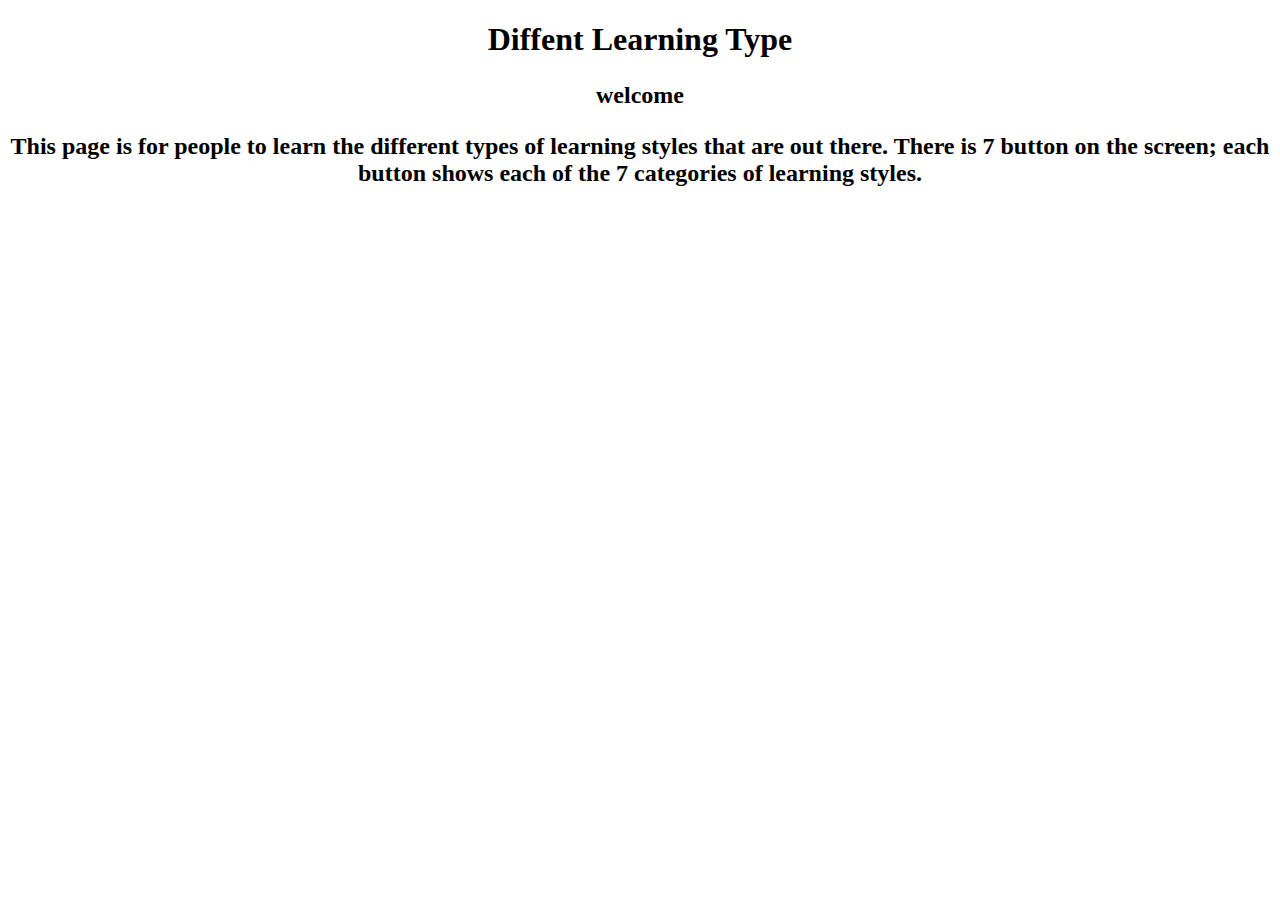
==== index.html @ 768d6a20 "add a title and a little reading and the 7 buttons" ====
<!DOCTYPE html>
<html>
   <head>
      <meta charset="utf-8">
      <title>learning</title>
      <link rel="stylesheet" href="index.css">
   </head>
   <body>
      <script>"index.js"</script>
      <header>
         <h1 id="title">Diffent Learning Type</h1>
      </header>
      <main>
         <div id="text">
            <h2>
               <p>welcome
               <p>
            </h2>
            <h2>
               <p>This page is for people to learn the different types of learning styles that are out there. There is 7 button on the screen; each button shows each of the 7 categories of learning styles.
               <p>
            </h2>
         </div>
      </main>
   </body>
</html>
---- index.css ----
html{
  box-sizing: border-box;
}
*,*:before, *:after{
  box-sizing: inherit;
}
header,main{
  text-align: center;
}

#title{
display: flex;
flex-direction: column;
align-items: center;
justify-content: space-around;
}
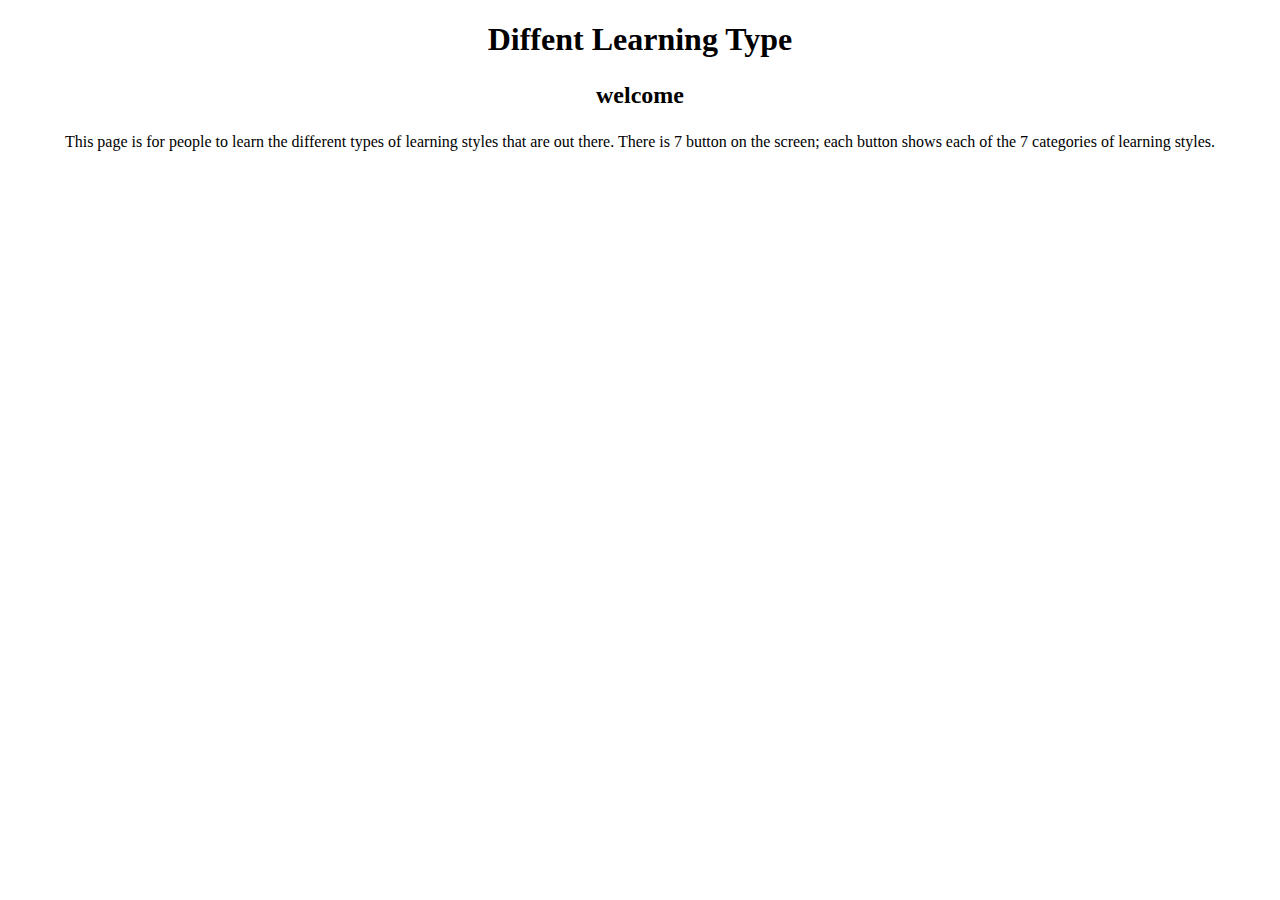
==== commit 6fda39f0: "test" ====
--- a/index.html
+++ b/index.html
@@ -16,7 +16,7 @@
                <p>welcome
                <p>
             </h2>
-            <h2>
+            <!-- <h2> -->
                <p>This page is for people to learn the different types of learning styles that are out there. There is 7 button on the screen; each button shows each of the 7 categories of learning styles.
                <p>
             </h2>
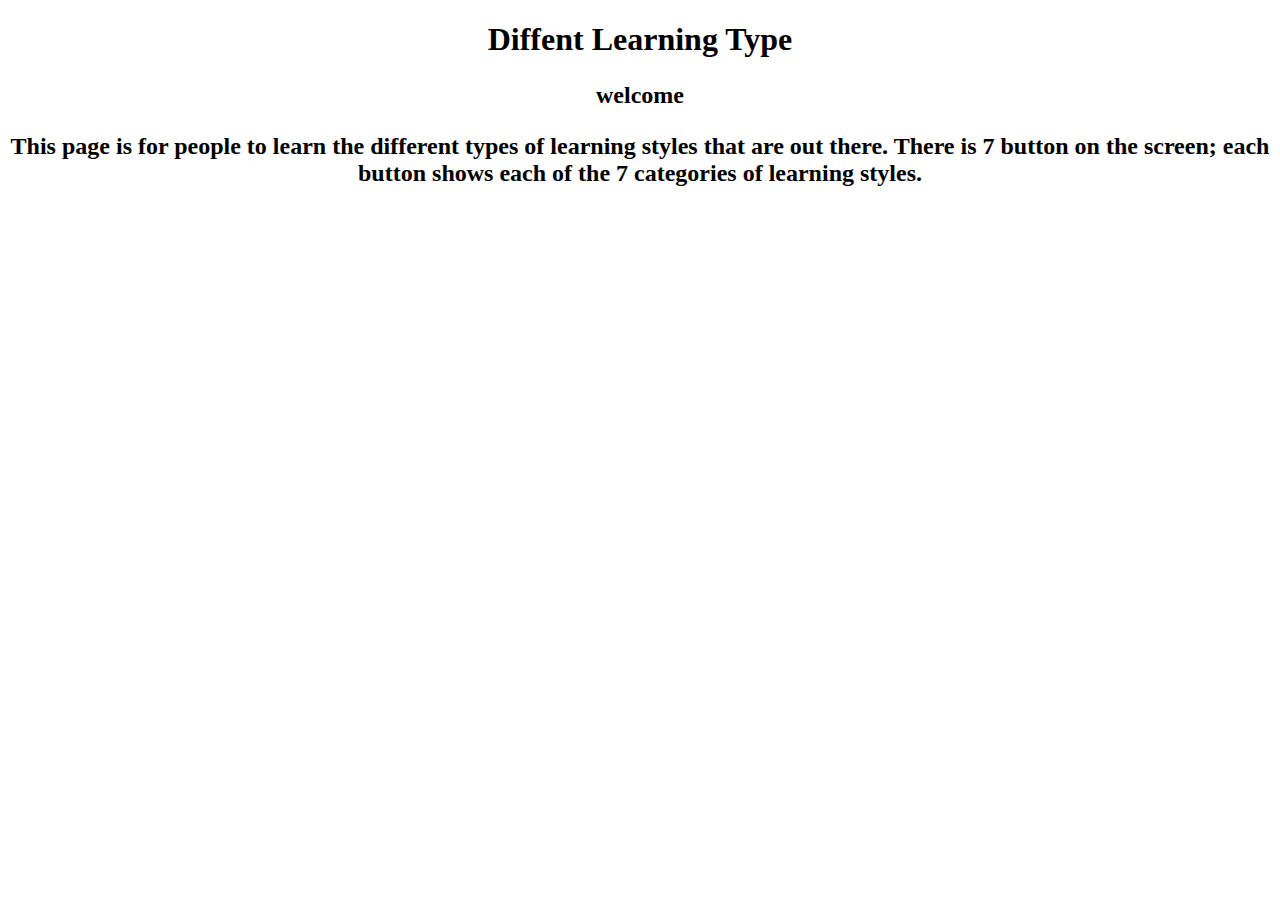
==== commit d69939ac: "add tabs" ====
--- a/index.html
+++ b/index.html
@@ -16,7 +16,7 @@
                <p>welcome
                <p>
             </h2>
-            <!-- <h2> -->
+            <h2>
                <p>This page is for people to learn the different types of learning styles that are out there. There is 7 button on the screen; each button shows each of the 7 categories of learning styles.
                <p>
             </h2>
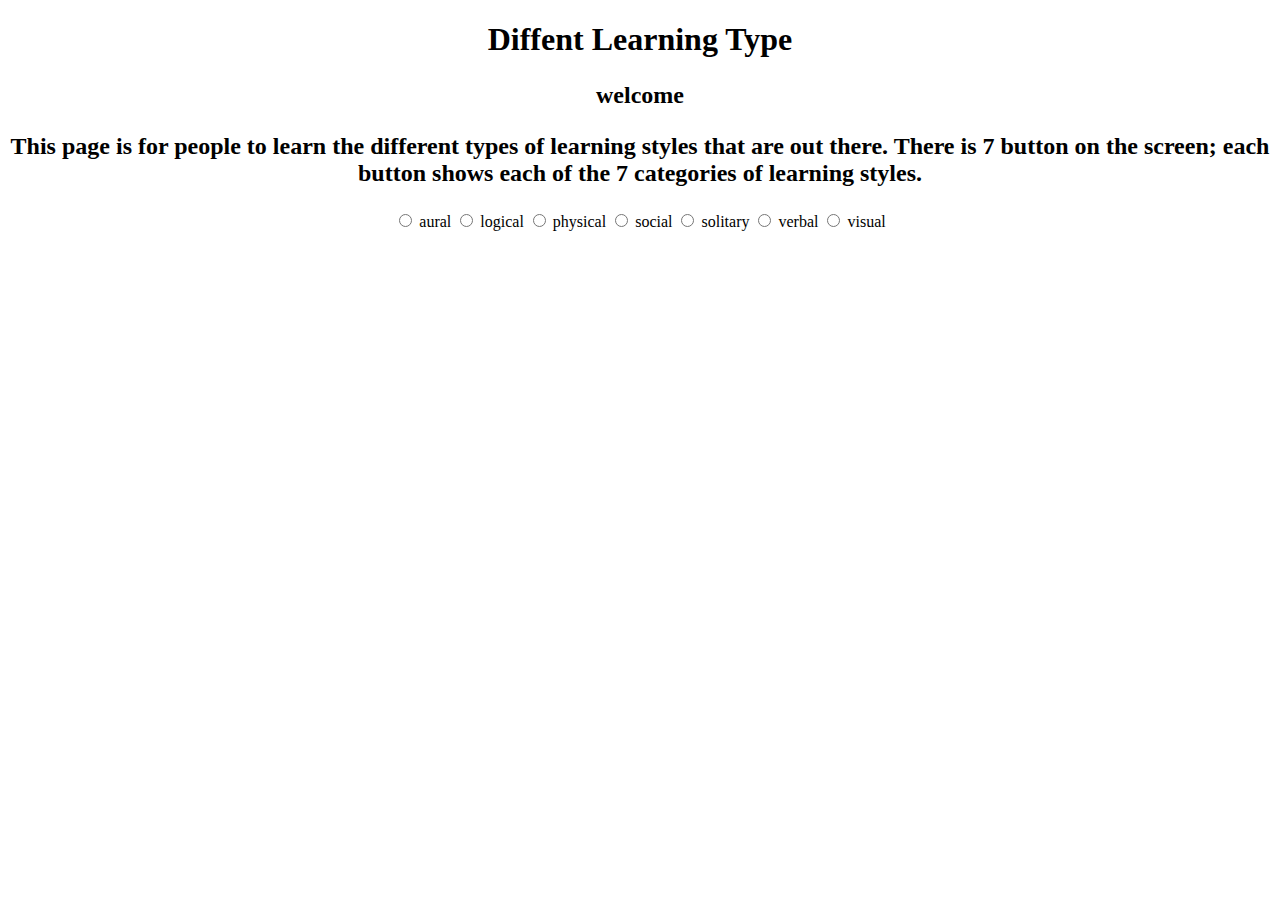
==== commit 48253238: "add button" ====
--- a/index.html
+++ b/index.html
@@ -1,26 +1,53 @@
 <!DOCTYPE html>
+<script>console.log("the html is starting ");</script>
 <html>
+   <script>console.log("the head is starting ");</script>
    <head>
       <meta charset="utf-8">
       <title>learning</title>
       <link rel="stylesheet" href="index.css">
    </head>
+   <script>console.log("the head is working ");</script>
+   <script>console.log("the body is starting ");</script>
    <body>
       <script>"index.js"</script>
+      <script>console.log("the heading box is working ");</script>
       <header>
          <h1 id="title">Diffent Learning Type</h1>
       </header>
+      <script>console.log("the main box is starting ");</script>
       <main>
+         <script>console.log("the text div is starting ");</script>
          <div id="text">
             <h2>
-               <p>welcome
-               <p>
+               <p>welcome</p>
             </h2>
             <h2>
-               <p>This page is for people to learn the different types of learning styles that are out there. There is 7 button on the screen; each button shows each of the 7 categories of learning styles.
-               <p>
+               <p>This page is for people to learn the different types of learning styles that are out there. There is 7 button on the screen; each button shows each of the 7 categories of learning styles.</p>
             </h2>
          </div>
+         <script>console.log("the text div is working ");</script>
+          <script>console.log("the button div is starting ");</script>
+          <div id="button">
+            <input type="radio" name="learningtype1"id="aural">
+            <label for="aural">aural</label>
+            <input type="radio" name="learningtype1"id="logical">
+            <label for="logical">logical</label>
+            <input type="radio" name="learningtype2"id="physical">
+            <label for="physical">physical</label>
+            <input type="radio" name="learningtype3"id="social">
+            <label for="social">social</label>
+            <input type="radio" name="learningtype3"id="solitary">
+            <label for="solitary">solitary</label>
+            <input type="radio" name="learningtype3"id="verbal">
+            <label for="verbal">verbal</label>
+            <input type="radio" name="learningtype3"id="visual">
+            <label for="visual">visual</label>
+          </div>
+          <script>console.log("the button div is working ");</script>
       </main>
+      <script>console.log("the main box is working");</script>
    </body>
+   <script>console.log("the body is working");</script>
 </html>
+<script>console.log("the html is working ");</script>
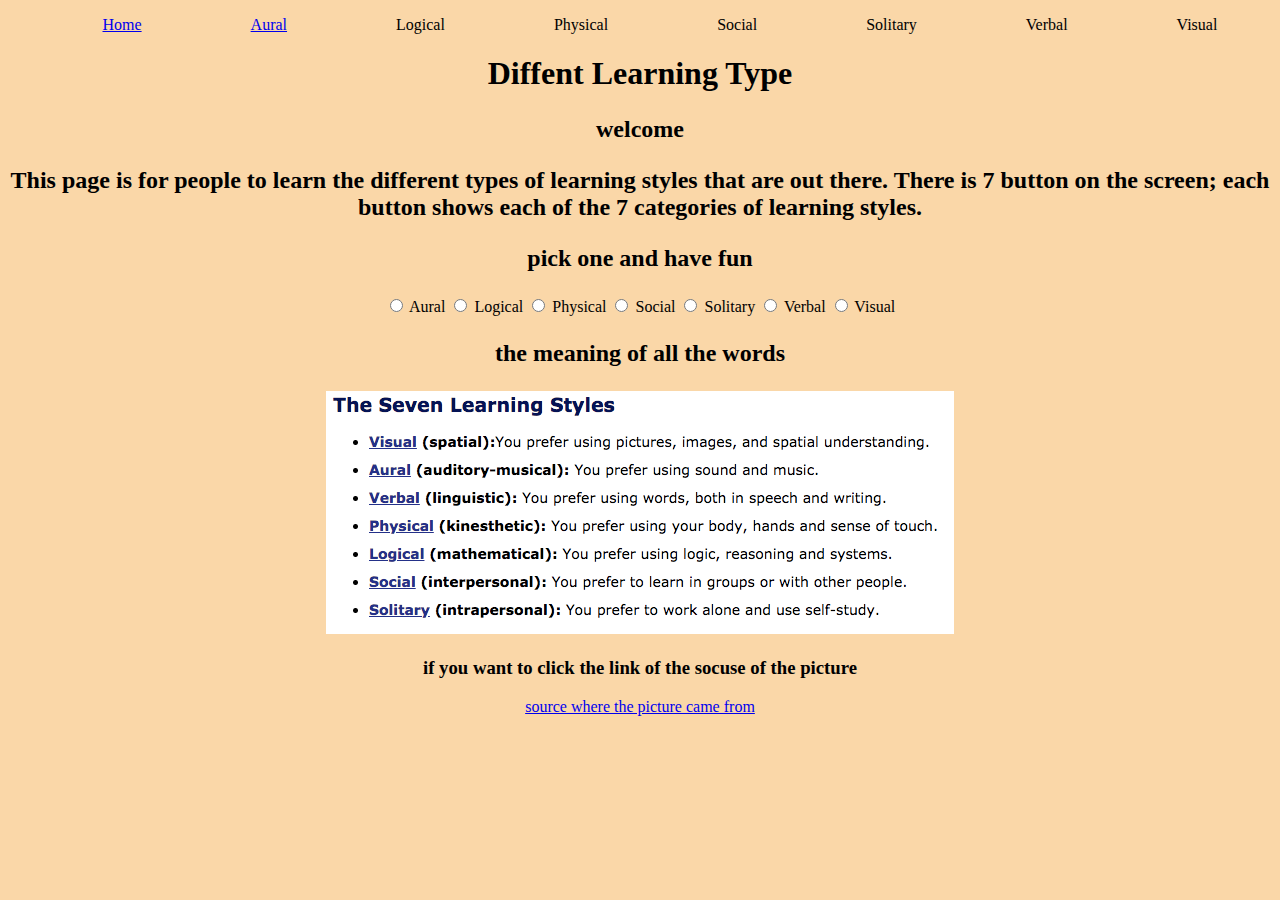
==== commit 4a2f4a10: "added a lot but still need so more work" ====
--- a/index.html
+++ b/index.html
@@ -4,7 +4,7 @@
    <script>console.log("the head is starting ");</script>
    <head>
       <meta charset="utf-8">
-      <title>learning</title>
+      <title>Home</title>
       <link rel="stylesheet" href="index.css">
    </head>
    <script>console.log("the head is working ");</script>
@@ -12,11 +12,27 @@
    <body>
       <script>"index.js"</script>
       <script>console.log("the heading box is working ");</script>
+      <nav>
+        <ul class="container">
+          <li><a href="index.html">Home</a></li>
+          <li><a href="aural.html">Aural</a></li>
+          <li>Logical</li>
+          <li>Physical</li>
+          <li>Social</li>
+          <li>Solitary</li>
+          <li>Verbal</li>
+          <li>Visual</li>
+       </ul>
+      </nav>
       <header>
          <h1 id="title">Diffent Learning Type</h1>
       </header>
       <script>console.log("the main box is starting ");</script>
+
+
       <main>
+
+
          <script>console.log("the text div is starting ");</script>
          <div id="text">
             <h2>
@@ -27,24 +43,44 @@
             </h2>
          </div>
          <script>console.log("the text div is working ");</script>
-          <script>console.log("the button div is starting ");</script>
-          <div id="button">
+         <script>console.log("the button div is starting ");</script>
+         <div id="button">
+            <script>console.log("the reading before the button div is starting ");</script>
+            <div id="readingbeforethebutton">
+               <h2>
+                  <p>pick one and have fun</p>
+               </h2>
+            </div>
+            <script>console.log("the reading before the button div is working ");</script>
             <input type="radio" name="learningtype1"id="aural">
-            <label for="aural">aural</label>
+            <label for="aural">Aural</label>
             <input type="radio" name="learningtype1"id="logical">
-            <label for="logical">logical</label>
+            <label for="logical">Logical</label>
             <input type="radio" name="learningtype2"id="physical">
-            <label for="physical">physical</label>
+            <label for="physical">Physical</label>
             <input type="radio" name="learningtype3"id="social">
-            <label for="social">social</label>
+            <label for="social">Social</label>
             <input type="radio" name="learningtype3"id="solitary">
-            <label for="solitary">solitary</label>
+            <label for="solitary">Solitary</label>
             <input type="radio" name="learningtype3"id="verbal">
-            <label for="verbal">verbal</label>
+            <label for="verbal">Verbal</label>
             <input type="radio" name="learningtype3"id="visual">
-            <label for="visual">visual</label>
-          </div>
-          <script>console.log("the button div is working ");</script>
+            <label for="visual">Visual</label>
+         </div>
+            <script>console.log("the button div is working ");</script>
+<script>console.log("the pictureandtext div is starting");</script>
+<h2><p>the meaning  of all the words </p></h2>
+<div id=pictureandtext>
+         <div id=img>
+         <img src="Screen Shot 2018-03-13 at 12.07.01 PM.png" alt="the meaning">
+       </div>
+        <div id=source>
+          <h3><p>if you want to click the link of the socuse of the picture</p></h3>
+          <a href="https://www.learning-styles-online.com/overview/">source where the picture came from</a>
+        </div>
+      </div>
+      <script>console.log("the pictureandtext div is working ");</script>
+
       </main>
       <script>console.log("the main box is working");</script>
    </body>
--- a/index.css
+++ b/index.css
@@ -7,10 +7,22 @@
 header,main{
   text-align: center;
 }
+body{
+background: #FAD7A8
 
+}
 #title{
 display: flex;
 flex-direction: column;
 align-items: center;
 justify-content: space-around;
 }
+
+ul {
+
+  list-style: none;
+}
+.container {
+  display: flex;
+  justify-content: space-around;
+}
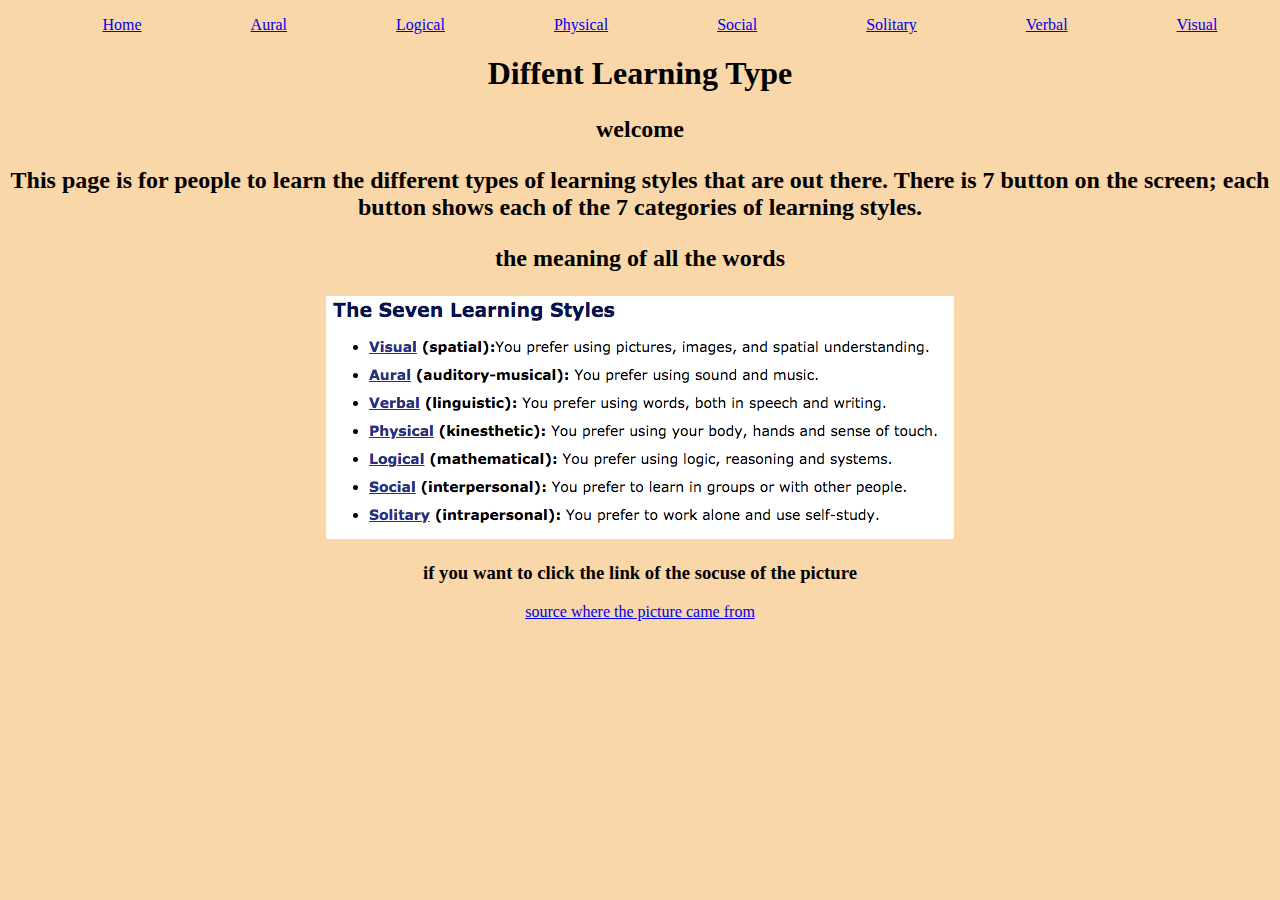
==== commit 35e07354: "add all the nav bar and link it" ====
--- a/index.html
+++ b/index.html
@@ -13,26 +13,22 @@
       <script>"index.js"</script>
       <script>console.log("the heading box is working ");</script>
       <nav>
-        <ul class="container">
-          <li><a href="index.html">Home</a></li>
-          <li><a href="aural.html">Aural</a></li>
-          <li>Logical</li>
-          <li>Physical</li>
-          <li>Social</li>
-          <li>Solitary</li>
-          <li>Verbal</li>
-          <li>Visual</li>
-       </ul>
+         <ul class="container">
+            <li><a href="index.html">Home</a></li>
+            <li><a href="aural.html">Aural</a></li>
+            <li><a href="logical.html">Logical</a></li>
+            <li><a href="physical.html">Physical</a></li>
+            <li><a href="social.html">Social</a></li>
+            <li><a href="solitary.html">Solitary</a></li>
+            <li><a href="verbal.html">Verbal</a></li>
+            <li><a href="visual.html">Visual</a></li>
+         </ul>
       </nav>
       <header>
          <h1 id="title">Diffent Learning Type</h1>
       </header>
       <script>console.log("the main box is starting ");</script>
-
-
       <main>
-
-
          <script>console.log("the text div is starting ");</script>
          <div id="text">
             <h2>
@@ -43,44 +39,23 @@
             </h2>
          </div>
          <script>console.log("the text div is working ");</script>
-         <script>console.log("the button div is starting ");</script>
-         <div id="button">
-            <script>console.log("the reading before the button div is starting ");</script>
-            <div id="readingbeforethebutton">
-               <h2>
-                  <p>pick one and have fun</p>
-               </h2>
+
+         <script>console.log("the pictureandtext div is starting ");</script>
+         <div id=pictureandtext>
+            <div id=img>
+              <h2>
+                 <p>the meaning  of all the words </p>
+              </h2>
+               <img src="Screen Shot 2018-03-13 at 12.07.01 PM.png" alt="the meaning">
             </div>
-            <script>console.log("the reading before the button div is working ");</script>
-            <input type="radio" name="learningtype1"id="aural">
-            <label for="aural">Aural</label>
-            <input type="radio" name="learningtype1"id="logical">
-            <label for="logical">Logical</label>
-            <input type="radio" name="learningtype2"id="physical">
-            <label for="physical">Physical</label>
-            <input type="radio" name="learningtype3"id="social">
-            <label for="social">Social</label>
-            <input type="radio" name="learningtype3"id="solitary">
-            <label for="solitary">Solitary</label>
-            <input type="radio" name="learningtype3"id="verbal">
-            <label for="verbal">Verbal</label>
-            <input type="radio" name="learningtype3"id="visual">
-            <label for="visual">Visual</label>
+            <div id=source>
+               <h3>
+                  <p>if you want to click the link of the socuse of the picture</p>
+               </h3>
+               <a href="https://www.learning-styles-online.com/overview/">source where the picture came from</a>
+            </div>
          </div>
-            <script>console.log("the button div is working ");</script>
-<script>console.log("the pictureandtext div is starting");</script>
-<h2><p>the meaning  of all the words </p></h2>
-<div id=pictureandtext>
-         <div id=img>
-         <img src="Screen Shot 2018-03-13 at 12.07.01 PM.png" alt="the meaning">
-       </div>
-        <div id=source>
-          <h3><p>if you want to click the link of the socuse of the picture</p></h3>
-          <a href="https://www.learning-styles-online.com/overview/">source where the picture came from</a>
-        </div>
-      </div>
-      <script>console.log("the pictureandtext div is working ");</script>
-
+         <script>console.log("the pictureandtext div is working ");</script>
       </main>
       <script>console.log("the main box is working");</script>
    </body>
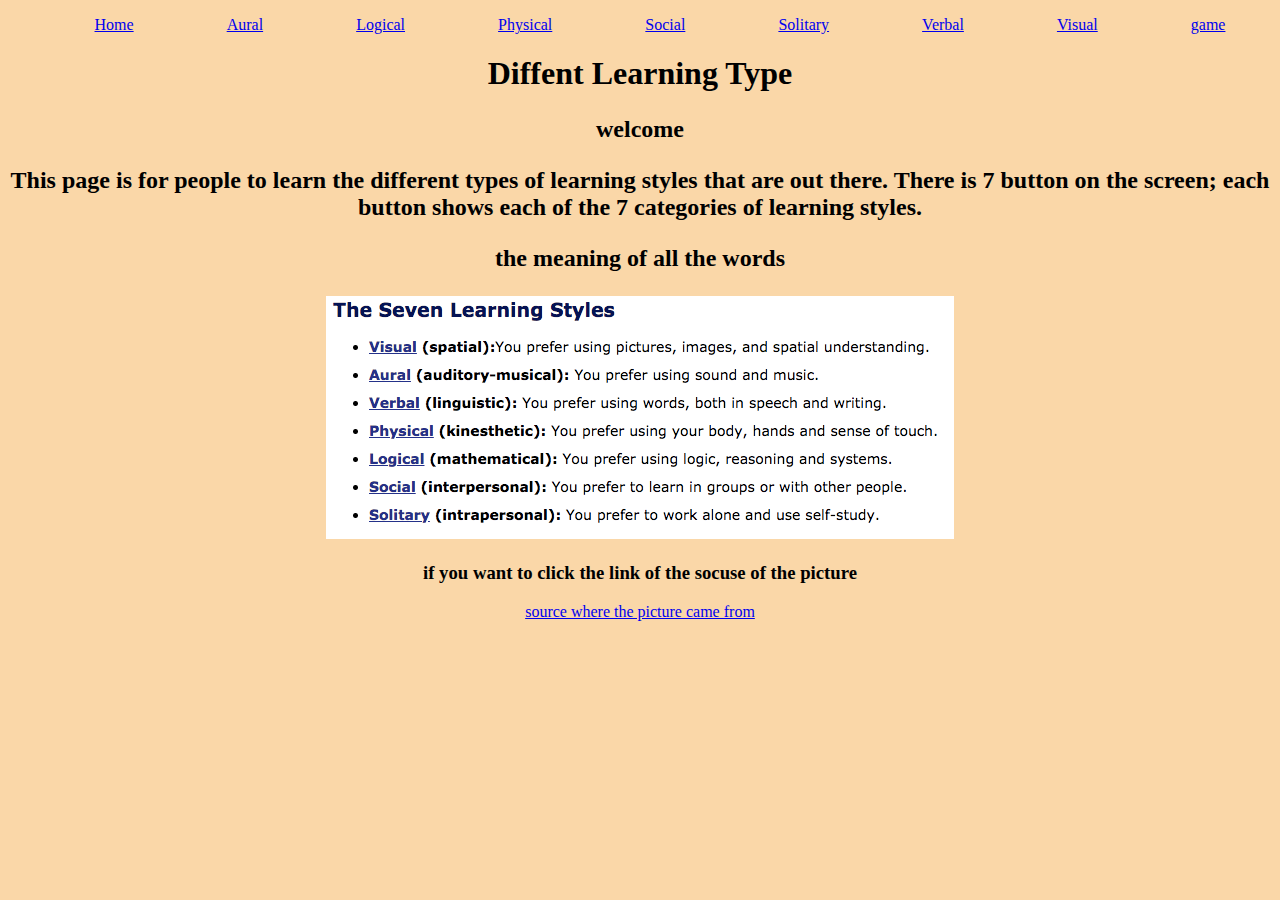
==== commit f7422e3a: "done" ====
--- a/index.html
+++ b/index.html
@@ -22,6 +22,7 @@
             <li><a href="solitary.html">Solitary</a></li>
             <li><a href="verbal.html">Verbal</a></li>
             <li><a href="visual.html">Visual</a></li>
+            <li><a href="play.html">game</a></li>
          </ul>
       </nav>
       <header>
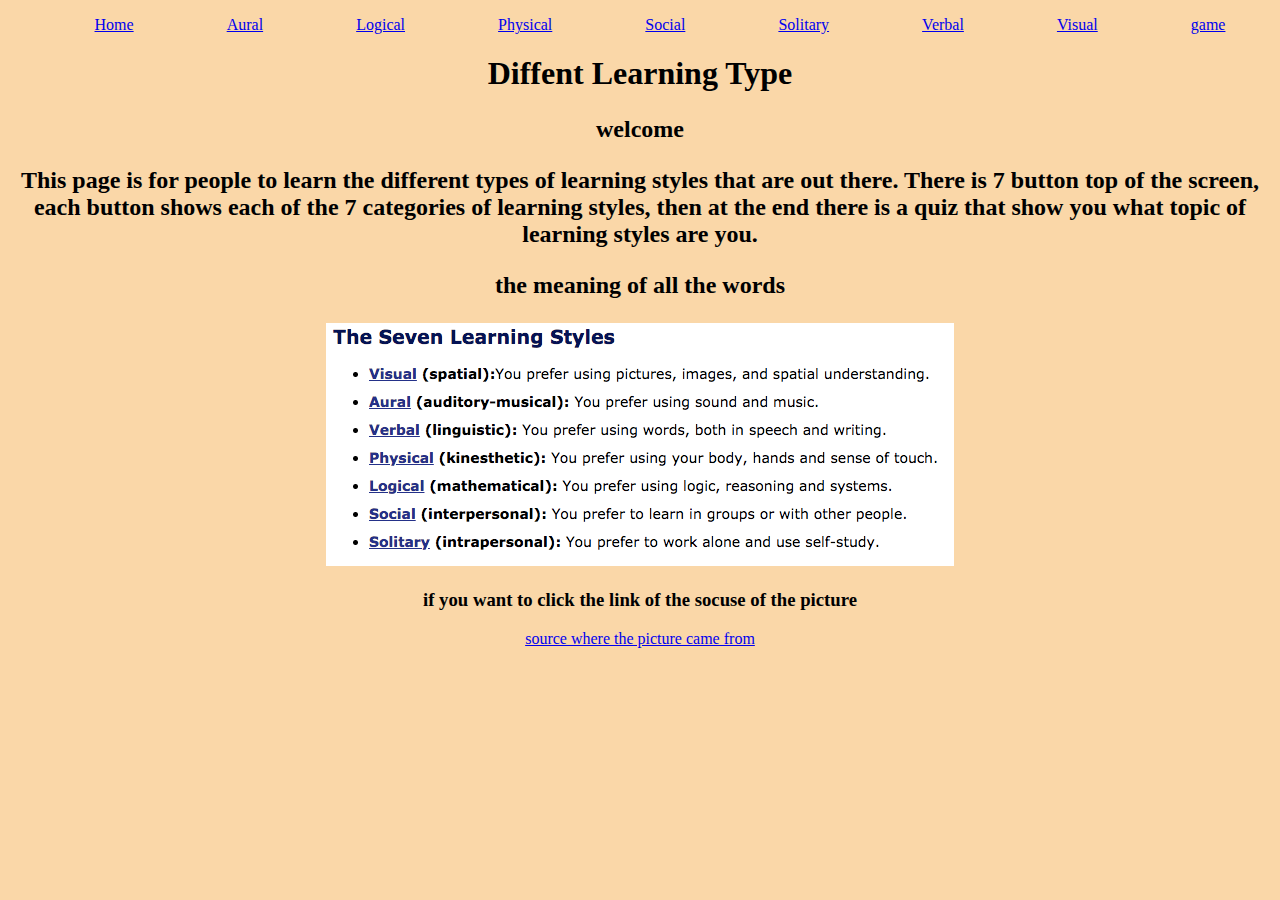
==== commit f32b1204: "done fix all the errors" ====
--- a/index.html
+++ b/index.html
@@ -36,17 +36,16 @@
                <p>welcome</p>
             </h2>
             <h2>
-               <p>This page is for people to learn the different types of learning styles that are out there. There is 7 button on the screen; each button shows each of the 7 categories of learning styles.</p>
+               <p>This page is for people to learn the different types of learning styles that are out there. There is 7 button top of the screen, each button shows each of the 7 categories of learning styles, then at the end there is a quiz that show you what topic of learning styles are you. </p>
             </h2>
          </div>
          <script>console.log("the text div is working ");</script>
-
          <script>console.log("the pictureandtext div is starting ");</script>
          <div id=pictureandtext>
             <div id=img>
-              <h2>
-                 <p>the meaning  of all the words </p>
-              </h2>
+               <h2>
+                  <p>the meaning  of all the words </p>
+               </h2>
                <img src="Screen Shot 2018-03-13 at 12.07.01 PM.png" alt="the meaning">
             </div>
             <div id=source>
--- a/index.css
+++ b/index.css
@@ -1,28 +1,26 @@
 html{
-  box-sizing: border-box;
+     box-sizing: border-box;
 }
-*,*:before, *:after{
-  box-sizing: inherit;
+ *,*:before, *:after{
+     box-sizing: inherit;
 }
-header,main{
-  text-align: center;
+ header,main{
+     text-align: center;
 }
-body{
-background: #FAD7A8
-
+ body{
+     background: #FAD7A8
 }
-#title{
-display: flex;
-flex-direction: column;
-align-items: center;
-justify-content: space-around;
+ #title{
+     display: flex;
+     flex-direction: column;
+     align-items: center;
+     justify-content: space-around;
 }
-
-ul {
-
-  list-style: none;
+ ul {
+     list-style: none;
 }
-.container {
-  display: flex;
-  justify-content: space-around;
+ .container {
+     display: flex;
+     justify-content: space-around;
 }
+ 
